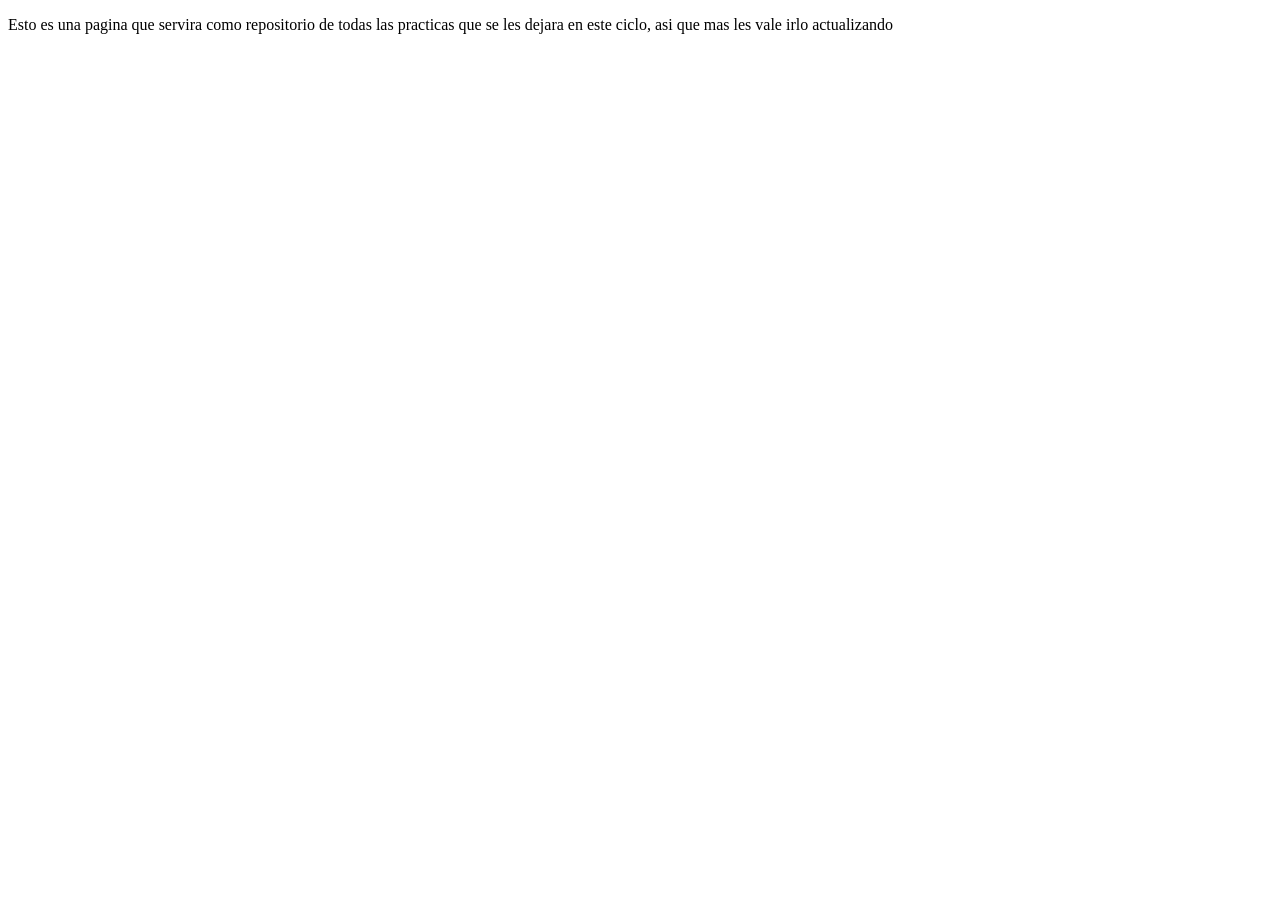
==== index.html @ 96fc75ec "MiPrimeraPagina" ====
<!DOCTYPE html>
<html lang="en">
<head>
    <meta charset="UTF-8">
    <meta http-equiv="X-UA-Compatible" content="IE=edge">
    <meta name="viewport" content="width=device-width, initial-scale=1.0">
    <title>Document</title>
</head>
<body>
    <p>
        Esto es una pagina que servira como repositorio
        de todas las practicas que se les dejara en este 
        ciclo, asi que mas les vale irlo actualizando 
    </p>
    
</body>
</html>
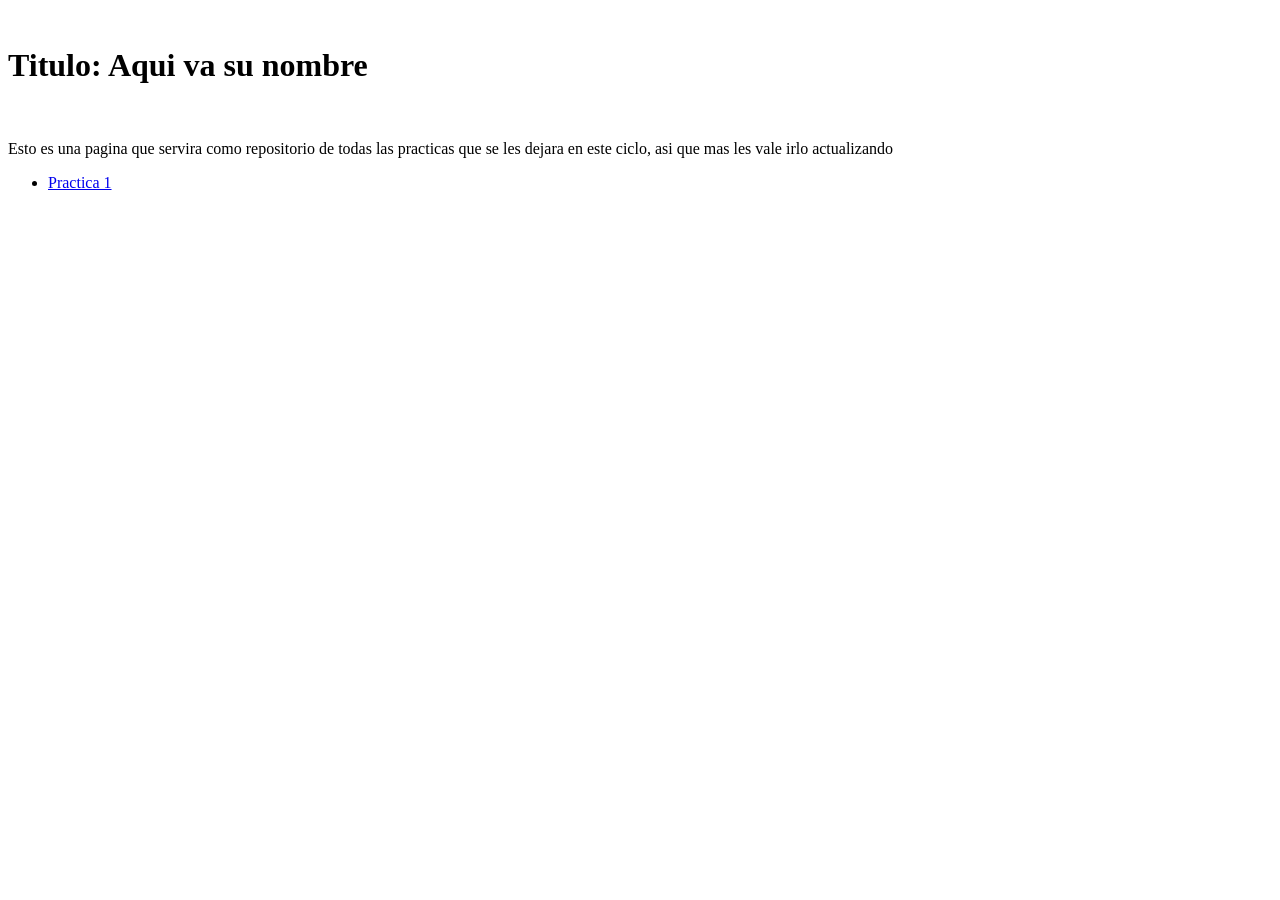
==== commit 9bc491a8: "practica" ====
--- a/index.html
+++ b/index.html
@@ -1,17 +1,33 @@
-<!DOCTYPE html>
-<html lang="en">
-<head>
+<! DOCTYPE html>
+<html lang="es">
+<cabeza>
     <meta charset="UTF-8">
     <meta http-equiv="X-UA-Compatible" content="IE=edge">
     <meta name="viewport" content="width=device-width, initial-scale=1.0">
-    <title>Document</title>
-</head>
-<body>
-    <p>
-        Esto es una pagina que servira como repositorio
-        de todas las practicas que se les dejara en este 
-        ciclo, asi que mas les vale irlo actualizando 
-    </p>
+    <title>Mi primera pagina web</title>
+    <link rel="stylesheet" href="CSS/style.css">
+</cabeza>
+<cuerpo>
+    <Br>
+    <div class="contenedor" >
+        <div class="div_titulo">
+            <h1>Titulo: Aqui va su nombre</h1>
+        </Div>
+    </Div>
+    <Br>
+    <div class="div_body">
+        <p>
+            Esto es una pagina que servira como repositorio
+            de todas las practicas que se les dejara en este 
+            ciclo, asi que mas les vale irlo actualizando
+        </p>
+        <div class="div_practicas" >
+            <Ul>
+                <li> <a href="./01HTML/main.html" > <span>Practica 1</span></a> </li >
+            </Ul>
+
+        </Div>
+    </Div>
     
-</body>
-</html>+</cuerpo>
+</.html>
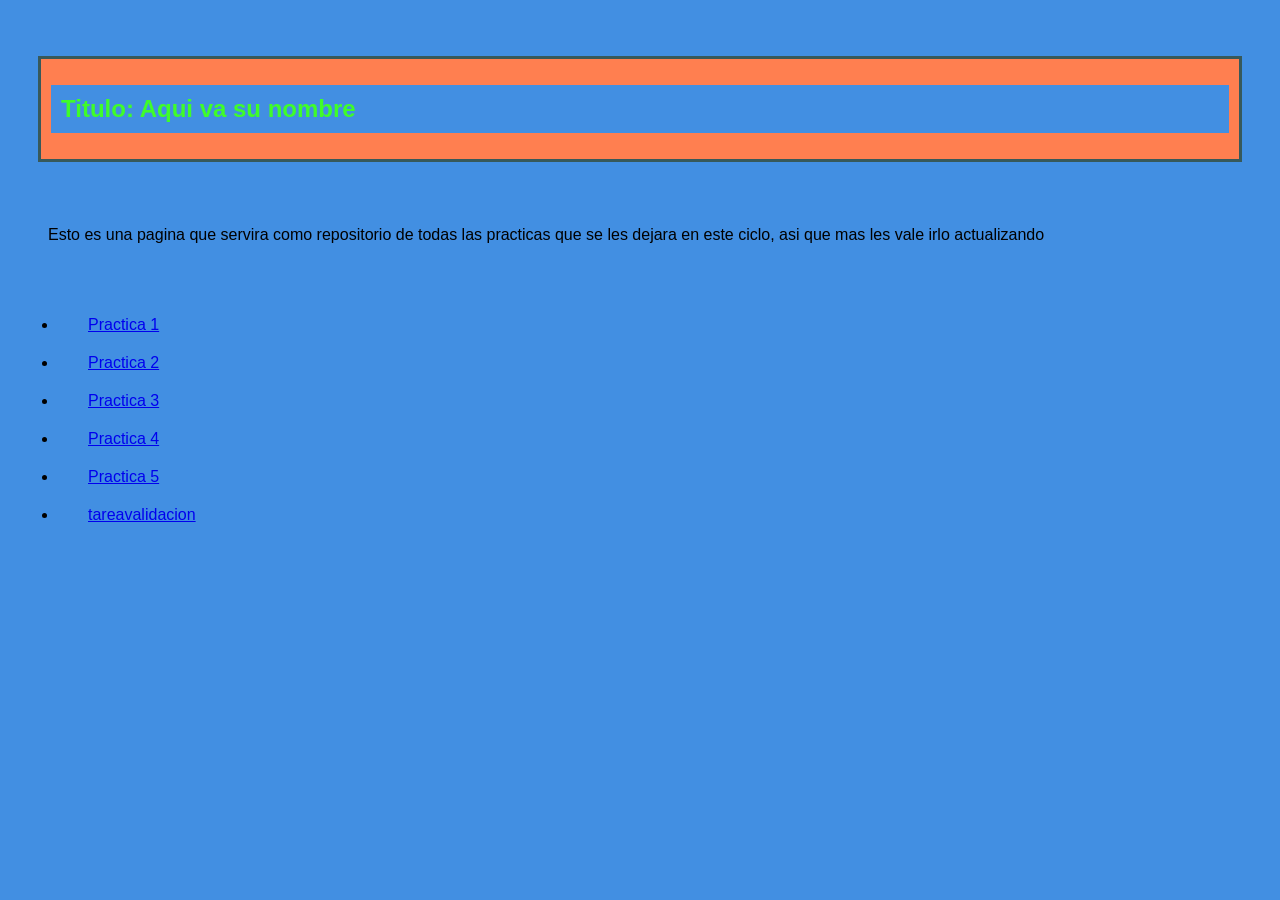
==== commit c3541f2b: "Ejercicios" ====
--- a/index.html
+++ b/index.html
@@ -24,6 +24,11 @@
         <div class="div_practicas" >
             <Ul>
                 <li> <a href="./01HTML/main.html" > <span>Practica 1</span></a> </li >
+                <li> <a href="./02Loggin/loggin.html" > <span>Practica 2</span></a> </li >
+                <li> <a href="./03Animada/animada.html" > <span>Practica 3</span></a> </li >
+                <li> <a href="./04Formulario/formulario.html" > <span>Practica 4</span></a> </li >
+                <li> <a href="./05EjerciciosJS/ejerciciosjs.html" > <span>Practica 5</span></a> </li >
+                <li> <a href="./tareavalidacion/validacion.html" > <span>tareavalidacion</span></a> </li >
             </Ul>
 
         </Div>
--- a/CSS/style.css
+++ b/CSS/style.css
@@ -0,0 +1,25 @@
+*{
+    padding: 10;
+    background-color: rgb(66, 143, 226);
+    font-family: Helvetica;
+}
+
+.container{
+    width: 100%;
+    height: 100px;
+    border: 2px;
+    
+
+}
+
+h1{
+    border: 2px;
+    color: rgb(63, 252, 42);
+    font-size: 24px;
+}
+
+.div_titulo{
+    border: 3px solid rgb(55, 89, 90);
+    background-color: coral;
+    
+}
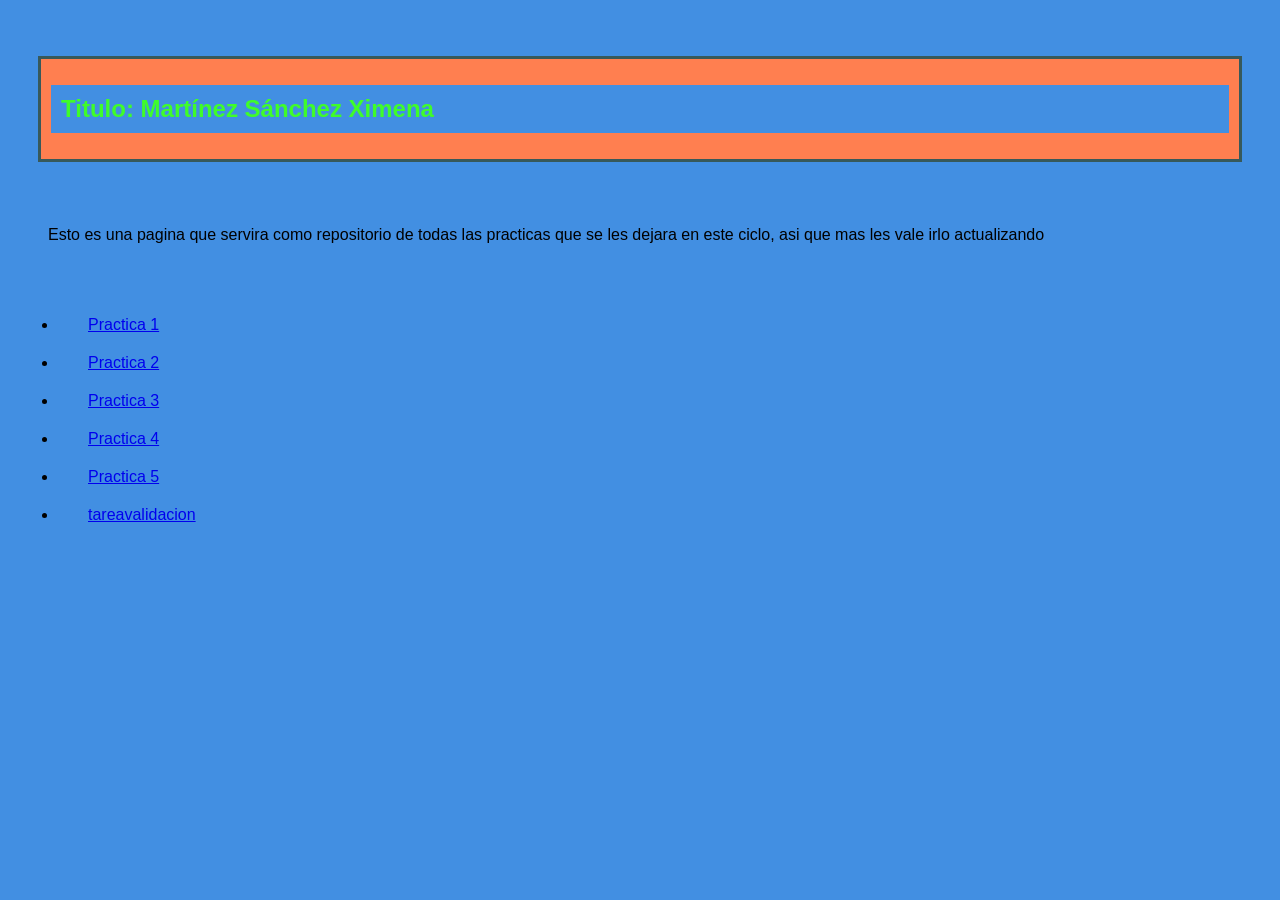
==== commit 1a0ba216: "Ejercicios" ====
--- a/index.html
+++ b/index.html
@@ -11,7 +11,7 @@
     <Br>
     <div class="contenedor" >
         <div class="div_titulo">
-            <h1>Titulo: Aqui va su nombre</h1>
+            <h1>Titulo: Martínez Sánchez Ximena</h1>
         </Div>
     </Div>
     <Br>
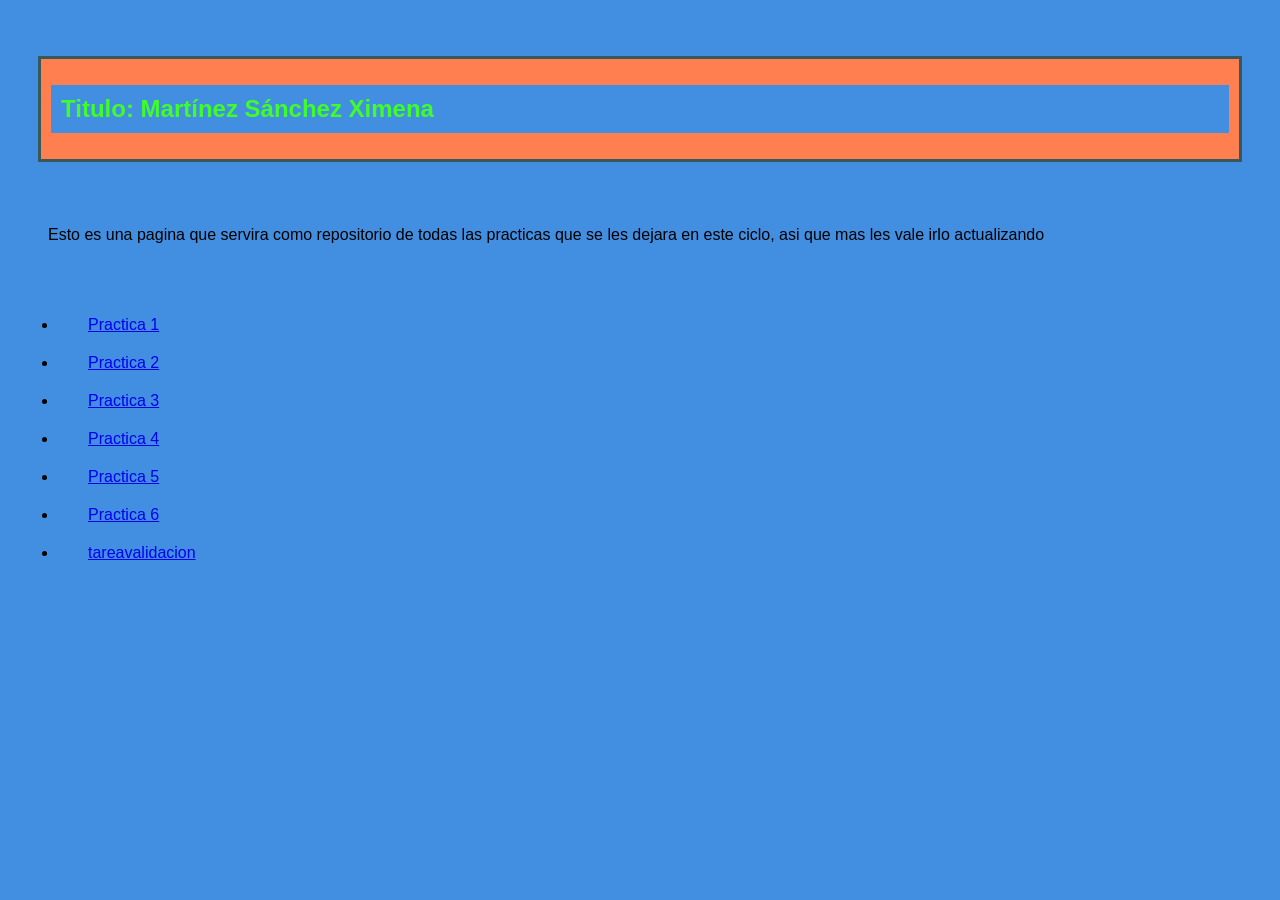
==== commit dcbe91ce: "tarea" ====
--- a/index.html
+++ b/index.html
@@ -28,6 +28,7 @@
                 <li> <a href="./03Animada/animada.html" > <span>Practica 3</span></a> </li >
                 <li> <a href="./04Formulario/formulario.html" > <span>Practica 4</span></a> </li >
                 <li> <a href="./05EjerciciosJS/ejerciciosjs.html" > <span>Practica 5</span></a> </li >
+                <li> <a href="./06Algoritmia/algoritmia.html" > <span>Practica 6</span></a> </li >   
                 <li> <a href="./tareavalidacion/validacion.html" > <span>tareavalidacion</span></a> </li >
             </Ul>
 
